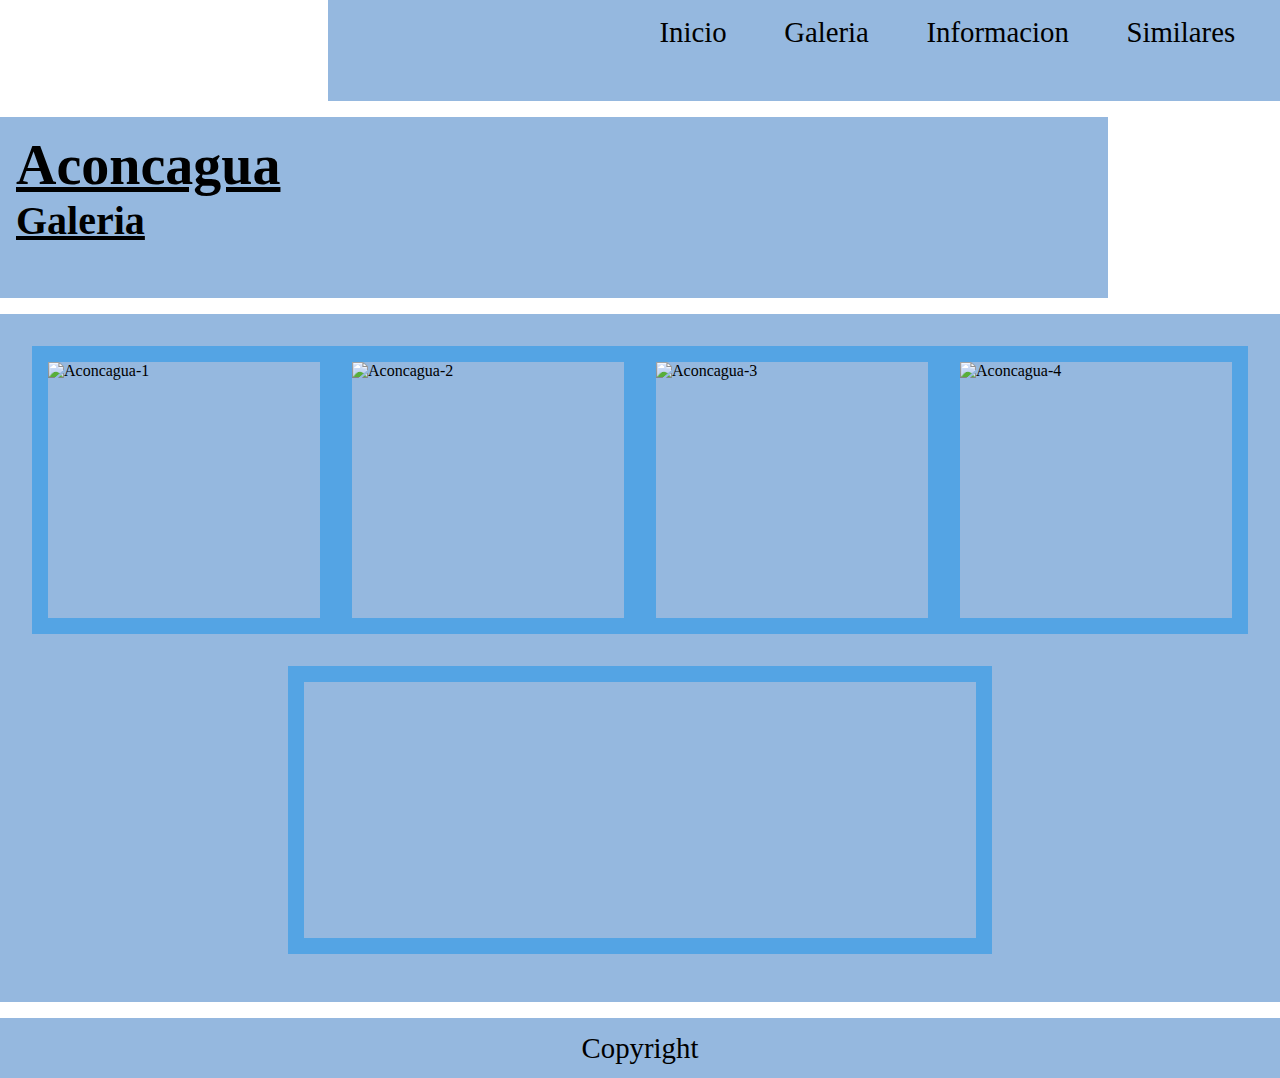
==== folder-1/galeria.html @ 247b32de "Termine de hacer el sito para desktop con sass" ====
<!DOCTYPE html>
<html lang="en">
<head>
   <meta charset="UTF-8">
   <meta http-equiv="X-UA-Compatible" content="IE=edge">
   <meta name="viewport" content="width=device-width, initial-scale=1.0">
   <link rel="stylesheet" href="../style.css">
   <title>Aconcagua-2</title>
</head>
<body>
   <nav>
      <ul>
         <li>
            <a href="../index.html">Inicio</a>
         </li>
         <li>
            <a href="galeria.html">Galeria</a>
         </li>
         <li>
            <a href="informacion.html">Informacion</a>
         </li>
         <li>
            <a href="similares.html">Similares</a>
         </li>
      </ul>
   </nav>
   <header>
      <h1>Aconcagua</h1>
      <h2>Galeria</h2>
   </header>
   <main>
      <div>
         <img src="../imagenes/galeria1.jpg" alt="Aconcagua-1"></a>
         <img src="../imagenes/galeria2.jpg" alt="Aconcagua-2"></a>
         <img src="../imagenes/galeria3.jpg" alt="Aconcagua-3"></a>
         <img src="../imagenes/galeria4.jpg" alt="Aconcagua-4"></a>
      </div>
      <div>
         <iframe class="video" src="https://www.youtube.com/embed/Lm79O2Qakkc" title="YouTube video player" frameborder="0"allow="accelerometer; autoplay; clipboard-write; encrypted-media; gyroscope; picture-in-picture; web-share"allowfullscreen></iframe>
      </div>
   </main>
   <footer>
      Copyright
   </footer>
</body>
</html>
---- style.css ----
@media (max-width: 320px) {
  * {
    margin: 0;
    padding: 0;
    box-sizing: border-box;
  }
  html {
    height: 100%;
  }
  body {
    background-color: #a4c4d4;
    font-family: "Times New Roman", Times, serif;
    height: 100%;
    display: grid;
    gap: 1em;
    grid-template-areas: "nav" "header" "main" "footer";
    grid-template-rows: 1fr 15% 1fr 1fr;
  }
  body nav {
    grid-area: nav;
    text-align: end;
    font-size: 1.3em;
    background-color: #3c7cc4;
  }
  body nav ul {
    display: flex;
    text-align: center;
    list-style: none;
  }
  body nav ul li {
    margin: 3px;
  }
  body nav ul li a {
    text-decoration: none;
    color: black;
  }
  body header {
    grid-area: header;
    text-align: center;
    font-size: 1.4em;
    padding: 1em;
    text-decoration: underline;
    background-color: #3c7cc4;
  }
  body main {
    grid-area: main;
    background-color: #3c7cc4;
  }
  body main div iframe {
    padding: 1em;
    width: 100%;
    height: 15em;
  }
  body main div p {
    text-align: center;
    font-size: 1.4em;
  }
  body footer {
    grid-area: footer;
    text-align: center;
    font-size: 1.4em;
    background-color: #3c7cc4;
  }
}
@media (min-width: 1024px) {
  * {
    margin: 0;
    padding: 0;
    box-sizing: border-box;
  }
  html {
    height: 100%;
  }
  body {
    background-image: url(./imagenes/aconcagua.jpg);
    background-repeat: no-repeat;
    background-position: center;
    background-size: cover;
    background-attachment: fixed;
    display: grid;
    grid-template-areas: ". nav nav" "header header ." "main main main" "footer footer footer";
    grid-template-rows: 10% 18% 1fr 6%;
    grid-template-columns: 2fr 5fr 1fr;
    gap: 1em;
  }
  body nav {
    grid-area: nav;
    background-color: rgba(60, 124, 196, 0.5411764706);
  }
  body nav ul {
    display: flex;
    justify-content: end;
    list-style: none;
    margin: 1em;
  }
  body nav ul li a {
    text-decoration: none;
    margin: 1em;
    font-size: 1.8em;
    color: black;
  }
  body header {
    grid-area: header;
    background-color: rgba(60, 124, 196, 0.5411764706);
    padding: 1em;
  }
  body header h1 {
    text-decoration: underline;
    text-align: start;
    font-size: 3.5em;
  }
  body header h2 {
    text-decoration: underline;
    text-align: start;
    font-size: 2.5em;
    padding: 0.5;
  }
  body main {
    grid-area: main;
    background-color: rgba(60, 124, 196, 0.5411764706);
    padding: 1em;
  }
  body main div {
    display: flex;
    justify-content: center;
  }
  body main div iframe {
    margin-bottom: 1em;
  }
  body main div {
    display: flex;
    text-align: start;
  }
  body main div p {
    font-size: 1.4em;
  }
  body footer {
    grid-area: footer;
    background-color: rgba(60, 124, 196, 0.5411764706);
    font-size: 1.8em;
    text-align: center;
    padding: 0.5em;
  }
}
@media (max-width: 320px) {
  body main div {
    display: flex;
    display: block;
  }
  body main div img {
    height: 11em;
    width: 90%;
    margin: 1em;
    border: 10px solid #143464;
  }
  body main div {
    display: flex;
    display: block;
  }
  body main div .video {
    width: 20em;
    height: 11em;
  }
}
@media (min-width: 1024px) {
  body main div {
    display: flex;
    padding: 1em;
  }
  body main div img {
    width: 22em;
    height: 18em;
    border: 1em solid #54a4e4;
  }
  body main div .video {
    width: 44em;
    height: 18em;
    border: 1em solid #54a4e4;
  }
}
@media (max-width: 320px) {
  body main p {
    text-align: start;
    font-size: 1.3em;
    font-weight: bold;
    color: black;
  }
}
@media (min-width: 1024px) {
  body main p {
    text-align: start;
    font-size: 1.3em;
    font-weight: bold;
  }
}
@media (max-width: 320px) {
  body main .div-s-i {
    display: flex;
    display: block;
    align-items: center;
    justify-content: center;
  }
  body main .div-e {
    margin: 1em;
  }
  body main .div-e a {
    display: block;
    text-align: center;
    margin: 0.5em;
    font-size: 1.3em;
    color: black;
  }
}
@media (min-width: 1024px) {
  body main .div-e a {
    margin: 2em;
    font-size: 2em;
    color: black;
  }
}

/*# sourceMappingURL=style.css.map */
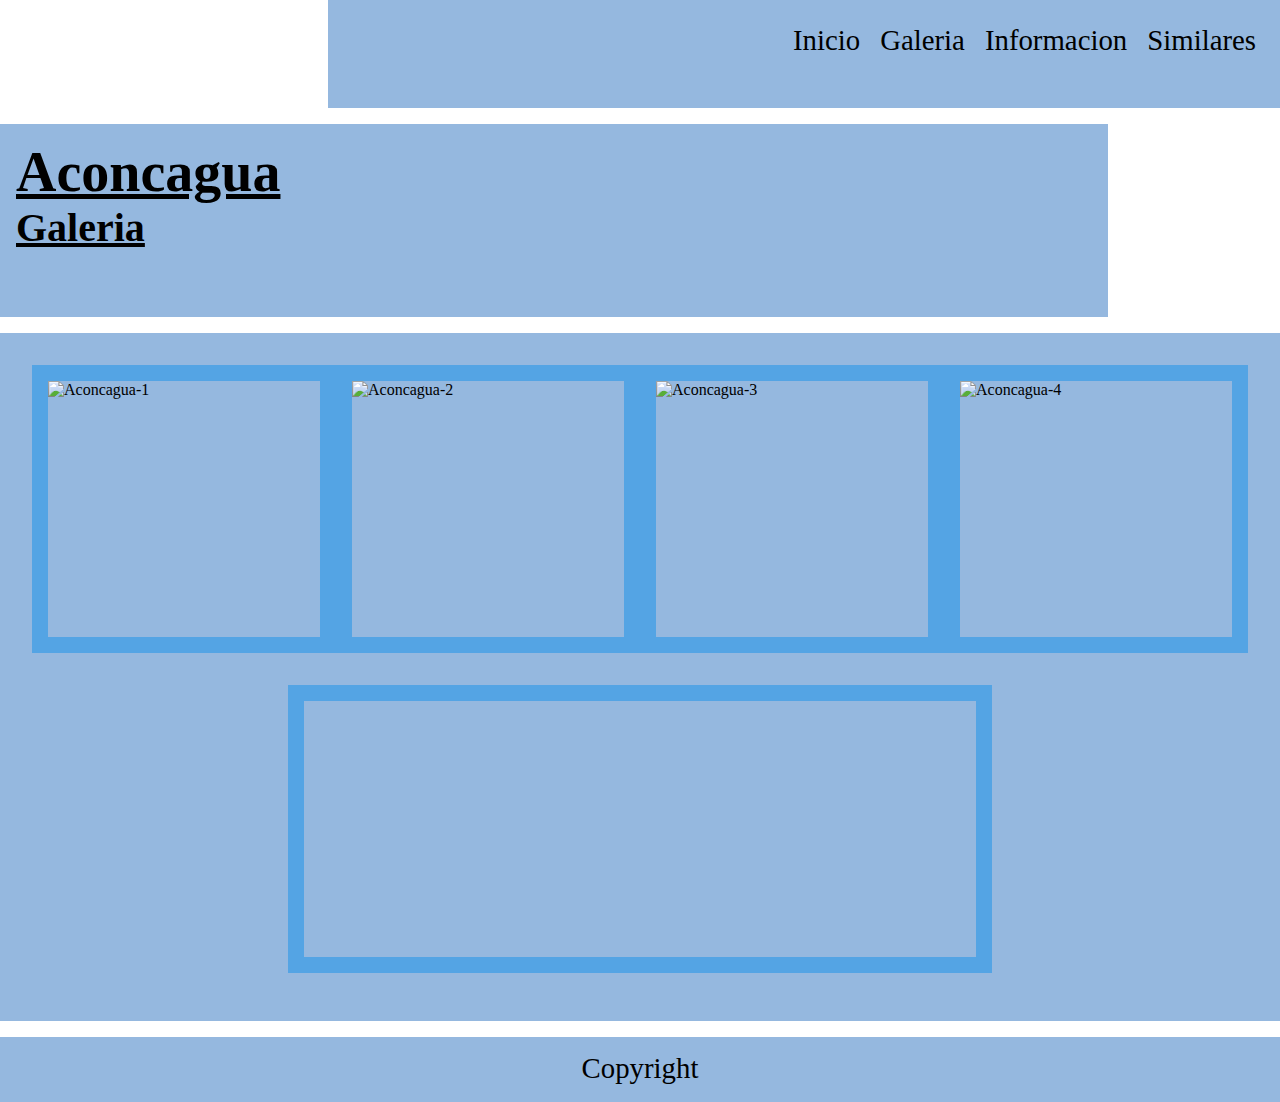
==== commit 73fddb04: "termine de hacer el sitio web" ====
--- a/folder-1/galeria.html
+++ b/folder-1/galeria.html
@@ -4,8 +4,12 @@
    <meta charset="UTF-8">
    <meta http-equiv="X-UA-Compatible" content="IE=edge">
    <meta name="viewport" content="width=device-width, initial-scale=1.0">
+   <meta name="author" lang="es" content="Valentin Rubial">
+   <meta name="keyboards" content="Html, Css, Scss">
+   <meta name="description" content="Aprende sobre el Aconcagua y disfruta de sus paisajes">
+   <link rel="icon" type="image/png" href="../imagenes/favicon.png">
    <link rel="stylesheet" href="../style.css">
-   <title>Aconcagua-2</title>
+   <title>Aconcagua-3</title>
 </head>
 <body>
    <nav>
--- a/style.css
+++ b/style.css
@@ -91,13 +91,28 @@
     display: flex;
     justify-content: end;
     list-style: none;
-    margin: 1em;
+    margin: 1.5em;
   }
   body nav ul li a {
     text-decoration: none;
-    margin: 1em;
+    margin: 20px;
     font-size: 1.8em;
     color: black;
+  }
+  body nav ul li a::after {
+    content: "";
+    width: 0;
+    height: 5px;
+    background-color: white;
+    margin: 8.4px;
+    display: block;
+  }
+  body nav ul li a:hover::after {
+    width: 100%;
+    transition: width 0.4s;
+  }
+  body nav ul li a:hover {
+    color: white;
   }
   body header {
     grid-area: header;
@@ -108,12 +123,28 @@
     text-decoration: underline;
     text-align: start;
     font-size: 3.5em;
+    animation-name: cambiarcolor;
+    animation-duration: 4s;
+    animation-iteration-count: infinite;
+    animation-direction: alternate;
   }
   body header h2 {
     text-decoration: underline;
     text-align: start;
     font-size: 2.5em;
     padding: 0.5;
+    animation-name: cambiarcolor;
+    animation-duration: 4s;
+    animation-iteration-count: infinite;
+    animation-direction: alternate;
+  }
+  @keyframes cambiarcolor {
+    0% {
+      color: white;
+    }
+    100% {
+      color: black;
+    }
   }
   body main {
     grid-area: main;
@@ -189,7 +220,7 @@
 @media (min-width: 1024px) {
   body main p {
     text-align: start;
-    font-size: 1.3em;
+    font-size: 1.6em;
     font-weight: bold;
   }
 }
@@ -217,6 +248,9 @@
     font-size: 2em;
     color: black;
   }
+  body main .div-e a:hover {
+    color: white;
+  }
 }
 
 /*# sourceMappingURL=style.css.map */
